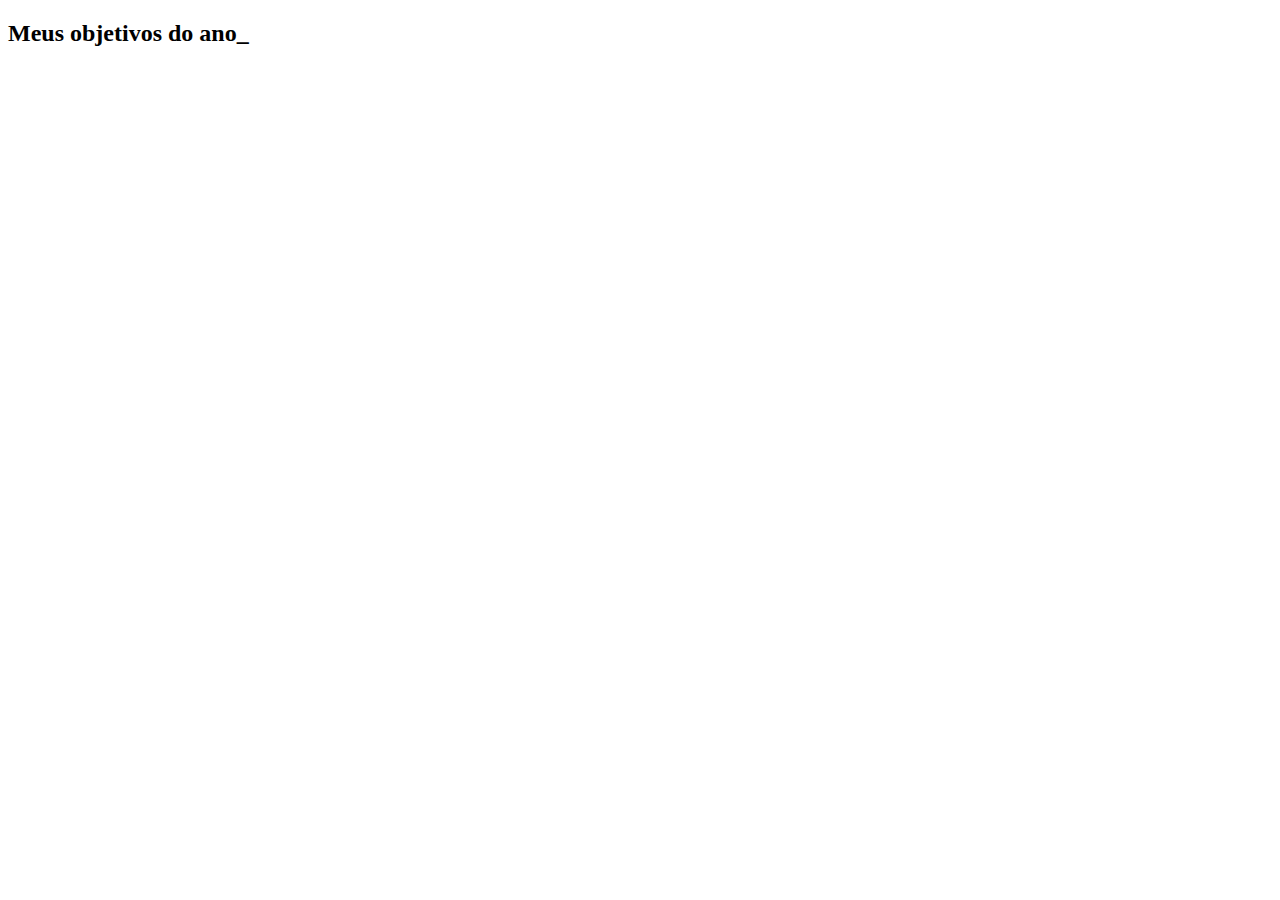
==== index.html @ 6766d90e "pipipi popopo" ====
<!DOCTYPE html>
<html lang="pt-br">
  <head>
    <meta charset="UTF-8">
    <meta name="viewport" content="width=device-width, initial-scale=1.0">
    <title> Meus objetivos do ano</title>
  </head>
<body>
  <section class="conteudo-principal"></section>
  <h2 class="titulo-principal">Meus objetivos do ano_</h2>
</body>
</html>
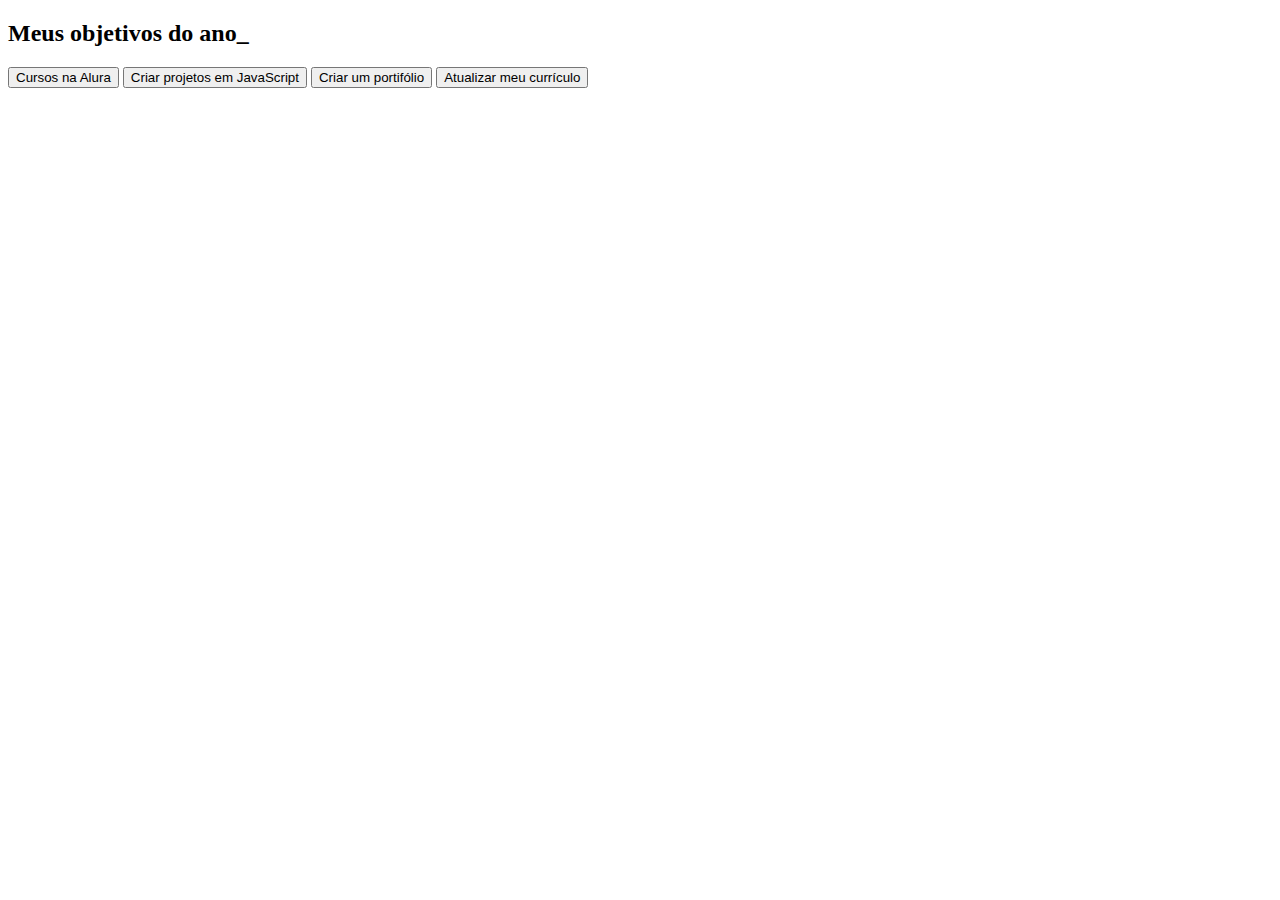
==== commit e4b71a26: "pipipi popopo" ====
--- a/index.html
+++ b/index.html
@@ -8,5 +8,11 @@
 <body>
   <section class="conteudo-principal"></section>
   <h2 class="titulo-principal">Meus objetivos do ano_</h2>
+  <div class="botoes">
+    <button class="botao">Cursos na Alura</button>
+    <button class="botao">Criar projetos em JavaScript</button>
+    <button class="botao">Criar um portifólio</button>
+    <button class="botao">Atualizar meu currículo</button>
+  </div>
 </body>
 </html>
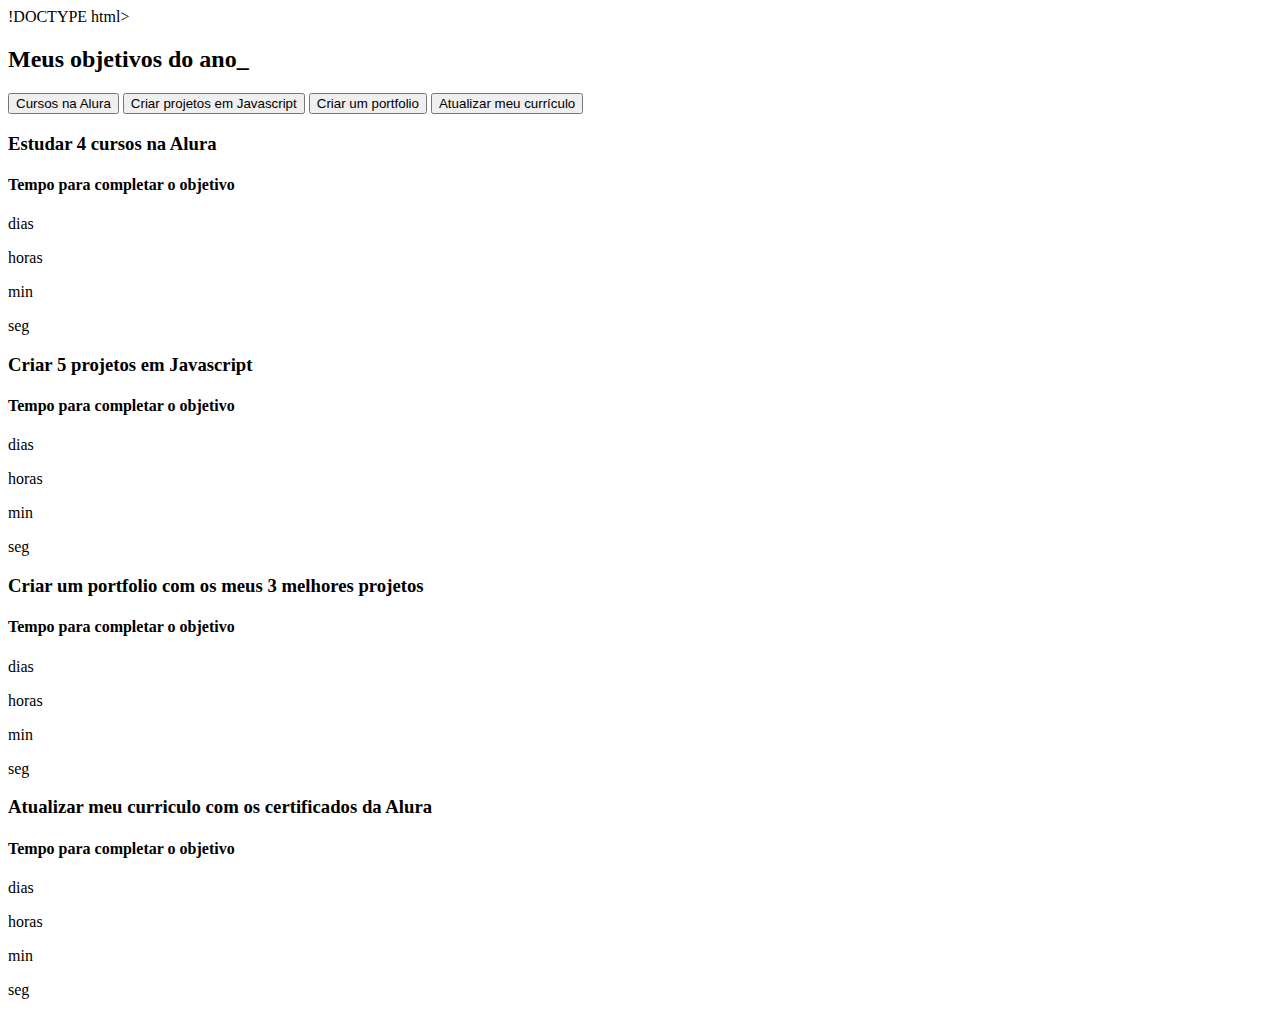
==== commit 7d36add3: "." ====
--- a/index.html
+++ b/index.html
@@ -1,18 +1,115 @@
-<!DOCTYPE html>
+!DOCTYPE html>
 <html lang="pt-br">
-  <head>
+
+<head>
     <meta charset="UTF-8">
     <meta name="viewport" content="width=device-width, initial-scale=1.0">
-    <title> Meus objetivos do ano</title>
-  </head>
+    <title>Meus objetivos do ano</title>
+    <link rel="stylesheet" href="style.css">
+</head>
 <body>
-  <section class="conteudo-principal"></section>
-  <h2 class="titulo-principal">Meus objetivos do ano_</h2>
-  <div class="botoes">
-    <button class="botao">Cursos na Alura</button>
-    <button class="botao">Criar projetos em JavaScript</button>
-    <button class="botao">Criar um portifólio</button>
-    <button class="botao">Atualizar meu currículo</button>
-  </div>
+    <section class="conteudo-principal">
+        <h2 class="titulo-principal">Meus objetivos do ano<span>_</span></h2>
+        <div class="conteudo">
+            <div class="botoes">
+                <button class="botao ativo">Cursos na Alura</button>
+                <button class="botao">Criar projetos em Javascript</button>
+                <button class="botao">Criar um portfolio</button>
+                <button class="botao">Atualizar meu currículo</button>
+            </div>
+            <div class="abas-textos">
+                <div class="aba-conteudo ativo">
+                    <h3 class="aba-conteudo-titulo-principal">Estudar 4 cursos na Alura</h3>
+                    <h4 class="aba-conteudo-titulo-secundario">Tempo para completar o objetivo</h4>
+                    <div class="contador">
+                        <div class="contador-digito">
+                            <p class="contador-digito-numero" id="dias0"></p>
+                            <p class="contador-digito-texto">dias</p>
+                        </div>
+                        <div class="contador-digito">
+                            <p class="contador-digito-numero" id="horas0"></p>
+                            <p class="contador-digito-texto">horas</p>
+                        </div>
+                        <div class="contador-digito">
+                            <p class="contador-digito-numero" id="min0"></p>
+                            <p class="contador-digito-texto">min</p>
+                        </div>
+                        <div class="contador-digito">
+                            <p class="contador-digito-numero" id="seg0"></p>
+                            <p class="contador-digito-texto">seg</p>
+                        </div>
+                    </div>
+                </div>
+                <div class="aba-conteudo">
+                    <h3 class="aba-conteudo-titulo-principal">Criar 5 projetos em Javascript</h3>
+                    <h4 class="aba-conteudo-titulo-secundario">Tempo para completar o objetivo</h4>
+                    <div class="contador">
+                        <div class="contador-digito">
+                            <p class="contador-digito-numero" id="dias1"></p>
+                            <p class="contador-digito-texto">dias</p>
+                        </div>
+                        <div class="contador-digito">
+                            <p class="contador-digito-numero" id="horas1"></p>
+                            <p class="contador-digito-texto">horas</p>
+                        </div>
+                        <div class="contador-digito">
+                            <p class="contador-digito-numero" id="min1"></p>
+                            <p class="contador-digito-texto">min</p>
+                        </div>
+                        <div class="contador-digito">
+                            <p class="contador-digito-numero" id="seg1"></p>
+                            <p class="contador-digito-texto">seg</p>
+                        </div>
+                    </div>
+                </div>
+                <div class="aba-conteudo">
+                    <h3 class="aba-conteudo-titulo-principal">Criar um portfolio com os meus 3 melhores projetos</h3>
+                    <h4 class="aba-conteudo-titulo-secundario">Tempo para completar o objetivo</h4>
+                    <div class="contador">
+                        <div class="contador-digito">
+                            <p class="contador-digito-numero" id="dias2"></p>
+                            <p class="contador-digito-texto">dias</p>
+                        </div>
+                        <div class="contador-digito">
+                            <p class="contador-digito-numero" id="horas2"></p>
+                            <p class="contador-digito-texto">horas</p>
+                        </div>
+                        <div class="contador-digito">
+                            <p class="contador-digito-numero" id="min2"></p>
+                            <p class="contador-digito-texto">min</p>
+                        </div>
+                        <div class="contador-digito">
+                            <p class="contador-digito-numero" id="seg2"></p>
+                            <p class="contador-digito-texto">seg</p>
+                        </div>
+                    </div>
+                </div>
+                <div class="aba-conteudo">
+                    <h3 class="aba-conteudo-titulo-principal">Atualizar meu curriculo com os certificados da Alura</h3>
+                    <h4 class="aba-conteudo-titulo-secundario">Tempo para completar o objetivo</h4>
+                    <div class="contador">
+                        <div class="contador-digito">
+                            <p class="contador-digito-numero" id="dias3"></p>
+                            <p class="contador-digito-texto">dias</p>
+                        </div>
+                        <div class="contador-digito">
+                            <p class="contador-digito-numero" id="horas3"></p>
+                            <p class="contador-digito-texto">horas</p>
+                        </div>
+                        <div class="contador-digito">
+                            <p class="contador-digito-numero" id="min3"></p>
+                            <p class="contador-digito-texto">min</p>
+                        </div>
+                        <div class="contador-digito">
+                            <p class="contador-digito-numero" id="seg3"></p>
+                            <p class="contador-digito-texto">seg</p>
+                        </div>
+                    </div>
+                </div>
+            </div>
+        </div>
+    </section>
+    <script src="main.js"></script>
 </body>
-</html>
+
+</html>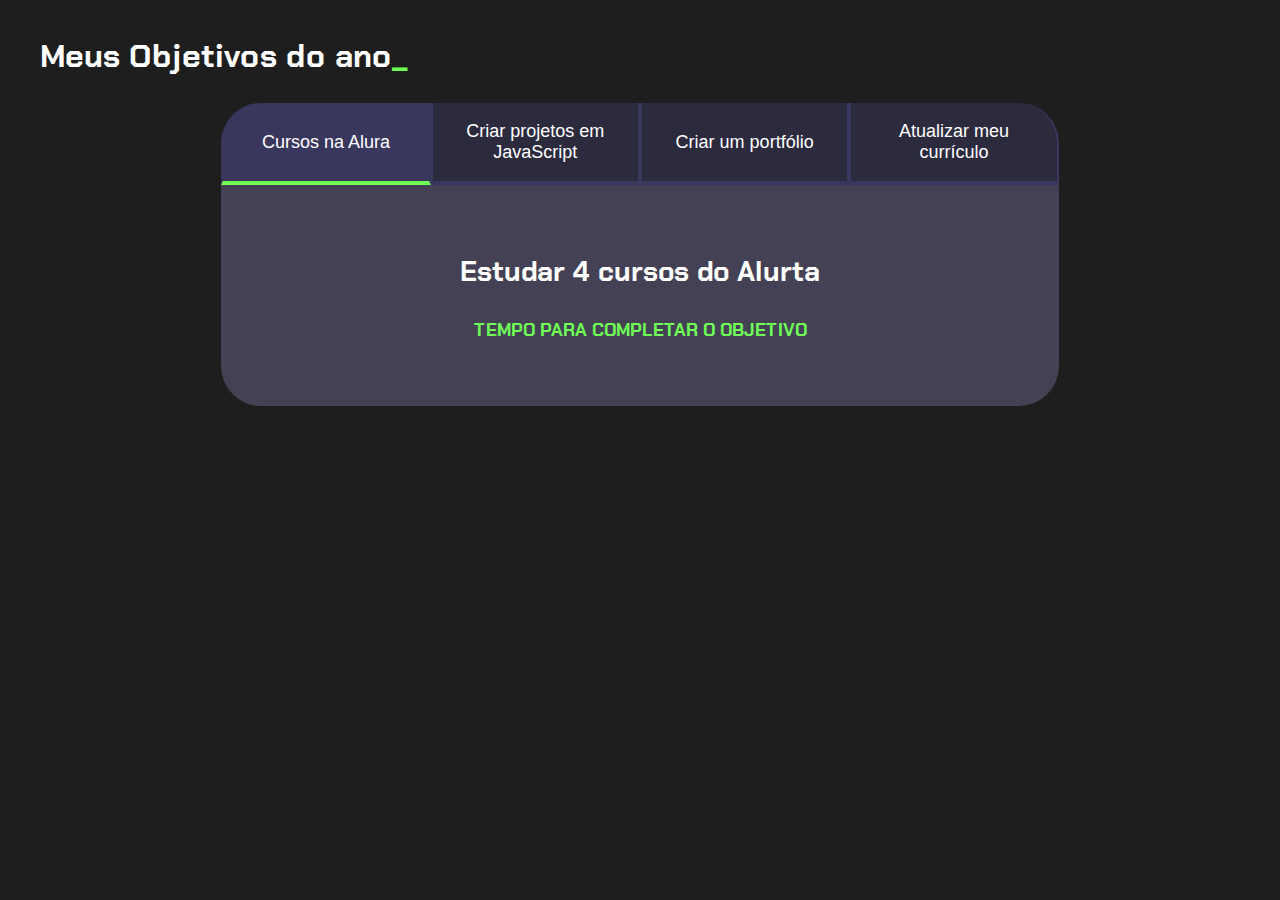
==== commit 8c1ae3c8: "." ====
--- a/index.html
+++ b/index.html
@@ -1,115 +1,44 @@
-!DOCTYPE html>
-<html lang="pt-br">
+<!DOCTYPE html>
+<html lang=!pt-br">
 
 <head>
-    <meta charset="UTF-8">
-    <meta name="viewport" content="width=device-width, initial-scale=1.0">
-    <title>Meus objetivos do ano</title>
-    <link rel="stylesheet" href="style.css">
+  <meta charset="UTF-8">
+  <meta name="viewport" content="width=device-width, initial-scale=1.0">
+  <title>Meus objetivos do ano</title>
+  <link rel="stylesheet" href="Style.css">
 </head>
+
 <body>
-    <section class="conteudo-principal">
-        <h2 class="titulo-principal">Meus objetivos do ano<span>_</span></h2>
-        <div class="conteudo">
-            <div class="botoes">
-                <button class="botao ativo">Cursos na Alura</button>
-                <button class="botao">Criar projetos em Javascript</button>
-                <button class="botao">Criar um portfolio</button>
-                <button class="botao">Atualizar meu currículo</button>
-            </div>
-            <div class="abas-textos">
-                <div class="aba-conteudo ativo">
-                    <h3 class="aba-conteudo-titulo-principal">Estudar 4 cursos na Alura</h3>
-                    <h4 class="aba-conteudo-titulo-secundario">Tempo para completar o objetivo</h4>
-                    <div class="contador">
-                        <div class="contador-digito">
-                            <p class="contador-digito-numero" id="dias0"></p>
-                            <p class="contador-digito-texto">dias</p>
-                        </div>
-                        <div class="contador-digito">
-                            <p class="contador-digito-numero" id="horas0"></p>
-                            <p class="contador-digito-texto">horas</p>
-                        </div>
-                        <div class="contador-digito">
-                            <p class="contador-digito-numero" id="min0"></p>
-                            <p class="contador-digito-texto">min</p>
-                        </div>
-                        <div class="contador-digito">
-                            <p class="contador-digito-numero" id="seg0"></p>
-                            <p class="contador-digito-texto">seg</p>
-                        </div>
-                    </div>
-                </div>
-                <div class="aba-conteudo">
-                    <h3 class="aba-conteudo-titulo-principal">Criar 5 projetos em Javascript</h3>
-                    <h4 class="aba-conteudo-titulo-secundario">Tempo para completar o objetivo</h4>
-                    <div class="contador">
-                        <div class="contador-digito">
-                            <p class="contador-digito-numero" id="dias1"></p>
-                            <p class="contador-digito-texto">dias</p>
-                        </div>
-                        <div class="contador-digito">
-                            <p class="contador-digito-numero" id="horas1"></p>
-                            <p class="contador-digito-texto">horas</p>
-                        </div>
-                        <div class="contador-digito">
-                            <p class="contador-digito-numero" id="min1"></p>
-                            <p class="contador-digito-texto">min</p>
-                        </div>
-                        <div class="contador-digito">
-                            <p class="contador-digito-numero" id="seg1"></p>
-                            <p class="contador-digito-texto">seg</p>
-                        </div>
-                    </div>
-                </div>
-                <div class="aba-conteudo">
-                    <h3 class="aba-conteudo-titulo-principal">Criar um portfolio com os meus 3 melhores projetos</h3>
-                    <h4 class="aba-conteudo-titulo-secundario">Tempo para completar o objetivo</h4>
-                    <div class="contador">
-                        <div class="contador-digito">
-                            <p class="contador-digito-numero" id="dias2"></p>
-                            <p class="contador-digito-texto">dias</p>
-                        </div>
-                        <div class="contador-digito">
-                            <p class="contador-digito-numero" id="horas2"></p>
-                            <p class="contador-digito-texto">horas</p>
-                        </div>
-                        <div class="contador-digito">
-                            <p class="contador-digito-numero" id="min2"></p>
-                            <p class="contador-digito-texto">min</p>
-                        </div>
-                        <div class="contador-digito">
-                            <p class="contador-digito-numero" id="seg2"></p>
-                            <p class="contador-digito-texto">seg</p>
-                        </div>
-                    </div>
-                </div>
-                <div class="aba-conteudo">
-                    <h3 class="aba-conteudo-titulo-principal">Atualizar meu curriculo com os certificados da Alura</h3>
-                    <h4 class="aba-conteudo-titulo-secundario">Tempo para completar o objetivo</h4>
-                    <div class="contador">
-                        <div class="contador-digito">
-                            <p class="contador-digito-numero" id="dias3"></p>
-                            <p class="contador-digito-texto">dias</p>
-                        </div>
-                        <div class="contador-digito">
-                            <p class="contador-digito-numero" id="horas3"></p>
-                            <p class="contador-digito-texto">horas</p>
-                        </div>
-                        <div class="contador-digito">
-                            <p class="contador-digito-numero" id="min3"></p>
-                            <p class="contador-digito-texto">min</p>
-                        </div>
-                        <div class="contador-digito">
-                            <p class="contador-digito-numero" id="seg3"></p>
-                            <p class="contador-digito-texto">seg</p>
-                        </div>
-                    </div>
-                </div>
-            </div>
+  <section class="conteudo-principal">
+    <h2 class="titulo-principal">Meus Objetivos do ano<span>_<span></h2>
+    <div class="conteudo">
+      <div class="botoes">
+        <button class="botao ativo">Cursos na Alura</button>
+        <button class="botao">Criar projetos em JavaScript</button>
+        <button class="botao">Criar um portfólio</button>
+        <button class="botao">Atualizar meu currículo</button>
+      </div>
+      <div class="abas-textos">
+        <div class="aba-conteudo ativo">
+          <h3 class="aba-conteudo-titulo-principal">Estudar 4 cursos do Alurta</h3>
+          <h4 class="aba-conteudo-titulo-secundario">Tempo para completar o objetivo</h4>
         </div>
-    </section>
-    <script src="main.js"></script>
+        <div class="aba-conteudo">
+          <h3 class="aba-conteudo-titulo-principal">Criar 5 projetos em JavaScript</h3>
+          <h4 class="aba-conteudo-titulo-secundario">Tempo para completar o objetivo</h4>
+        </div>
+        <div class="aba-conteudo">
+          <h3 class="aba-conteudo-titulo-principal">Cria um portifólio com meus 3 melhores projetos</h3>
+          <h4 class="aba-conteudo-titulo-secundario">Tempo para completar o objetivo</h4>
+        </div>
+        <div class="aba-conteudo">
+          <h3 class="aba-conteudo-titulo-principal">Atualizar meu corrículo</h3>
+          <h4 class="aba-conteudo-titulo-secundario">Tempo para completar o objetivo</h4>
+        </div>
+      </div>
+    </div>
+  </section>
+  <script src="main.js"></script>
 </body>
 
 </html>--- a/Style.css
+++ b/Style.css
@@ -0,0 +1,105 @@
+@import url('https://fonts.googleapis.com/css2?family=Chakra+Petch:wght@400;700&display=swap');
+
+:root {
+    --cor-de-fundo: #1E1E1E;
+    --verde: #6FFF57;
+    --branco: #FFFFFF;
+    --botao-ativo: #3A375E;
+    --botao-inativo: rgba(58, 55, 94, 0.5);
+    --texto-fundo: rgba(155, 150, 209, 0.3);
+}
+
+body {
+    background-color: var(--cor-de-fundo);
+    color: var(--branco);
+    font-family: 'Chakra Petch', sans-serif;
+}
+
+.conteudo-principal {
+    display: flex;
+    flex-direction: column;
+    justify-content: center;
+    align-items: center;
+    max-width: 1200px;
+    width: 100%;
+    margin: 0 auto;
+}
+
+.titulo-principal {
+    text-align: left;
+    width: 100%;
+    font-size: 32px;
+}
+
+.titulo-principal span {
+    color: var(--verde);
+}
+
+.botao {
+    font-family: "Crakra Petch", sans-serif;
+    background-color: var(--botao-inativo);
+    color: var(--branco);
+    display: flex;
+    justify-content: center;
+    padding: 1em;
+    font-size: 18px;
+    align-items: center;
+    width: 100%;
+    border-bottom: 4px solid var(--botao-ativo);
+    border-left: 2px solid var(--botao-ativo);
+    border-right: 2px solid var(--botao-ativo);
+    border-top: none;
+}
+
+.botoes {
+    display: block;
+}
+
+.botao.ativo {
+    background-color: var(--botao-ativo);
+    border-bottom: 4px solid var(--verde);
+}
+
+.abas-textos {
+    background-color: var(--texto-fundo);
+    padding: 40px;
+    border-radius: 0 0 40px 40px;
+}
+
+.aba-conteudo.ativo {
+    display: block;
+}
+
+.aba-conteudo {
+    display: none;
+}
+
+.aba-conteudo-titulo-principal {
+    font-size: 28px;
+    text-align: center;
+}
+
+.aba-conteudo-titulo-secundario {
+    font-size: 18px;
+    color: var(--verde);
+    text-transform: uppercase;
+    text-align: center;
+}
+
+.botao:first-child {
+    border-radius: 40px 40px 0 0;
+}
+
+@media screen and (min-width: 768px) {
+    .botoes {
+        display: flex;
+    }
+
+    .botao:first-child {
+        border-radius: 40px 0 0 0;
+    }
+
+    .botao:last-child {
+        border-radius: 0 40px 0 0;
+    }
+}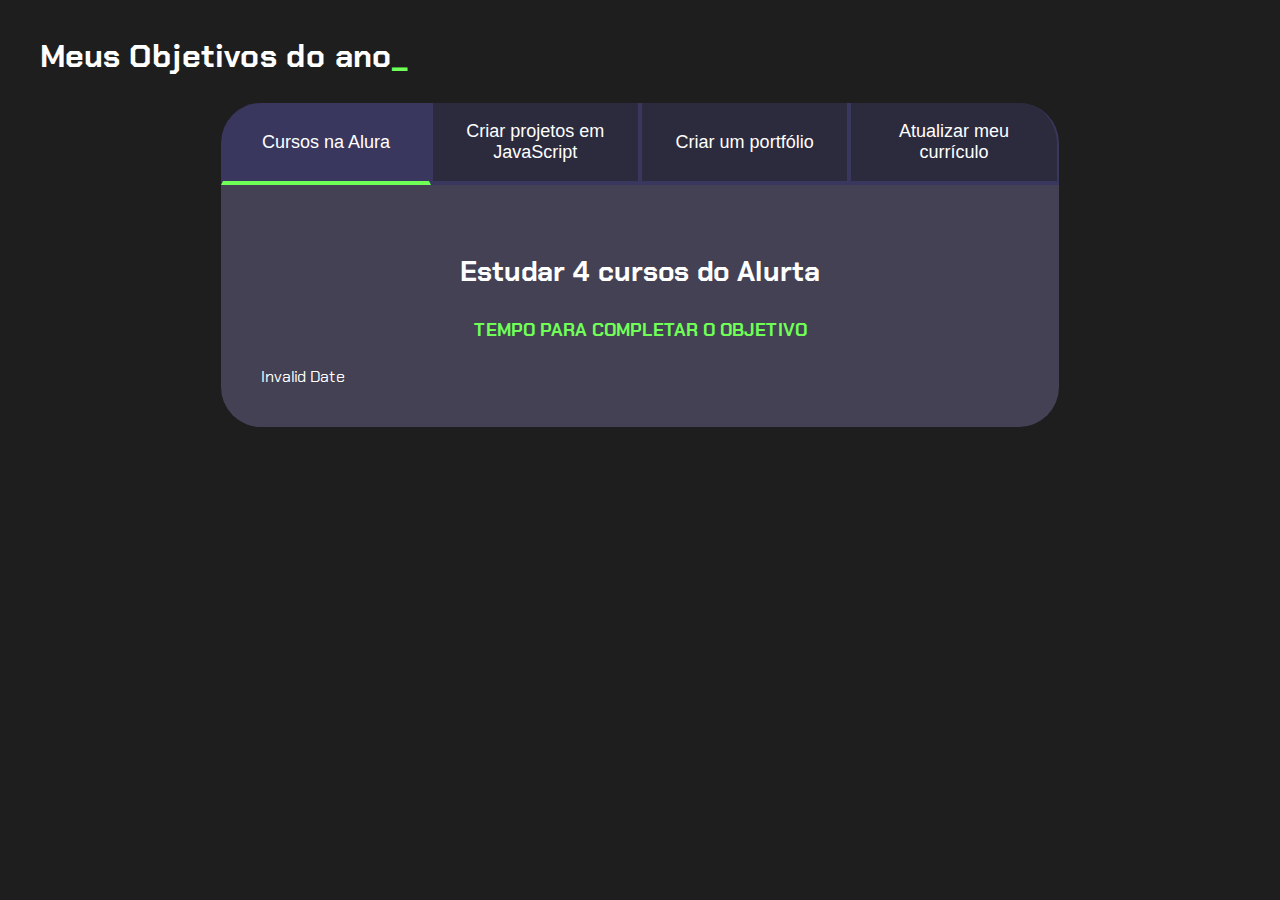
==== commit 3b2a21f8: "." ====
--- a/index.html
+++ b/index.html
@@ -22,18 +22,22 @@
         <div class="aba-conteudo ativo">
           <h3 class="aba-conteudo-titulo-principal">Estudar 4 cursos do Alurta</h3>
           <h4 class="aba-conteudo-titulo-secundario">Tempo para completar o objetivo</h4>
+          <div class="contador"></div>
         </div>
         <div class="aba-conteudo">
           <h3 class="aba-conteudo-titulo-principal">Criar 5 projetos em JavaScript</h3>
           <h4 class="aba-conteudo-titulo-secundario">Tempo para completar o objetivo</h4>
+          <div class="contador"></div>
         </div>
         <div class="aba-conteudo">
           <h3 class="aba-conteudo-titulo-principal">Cria um portifólio com meus 3 melhores projetos</h3>
           <h4 class="aba-conteudo-titulo-secundario">Tempo para completar o objetivo</h4>
+          <div class="contador"></div>
         </div>
         <div class="aba-conteudo">
           <h3 class="aba-conteudo-titulo-principal">Atualizar meu corrículo</h3>
           <h4 class="aba-conteudo-titulo-secundario">Tempo para completar o objetivo</h4>
+          <div class="contador"></div>
         </div>
       </div>
     </div>
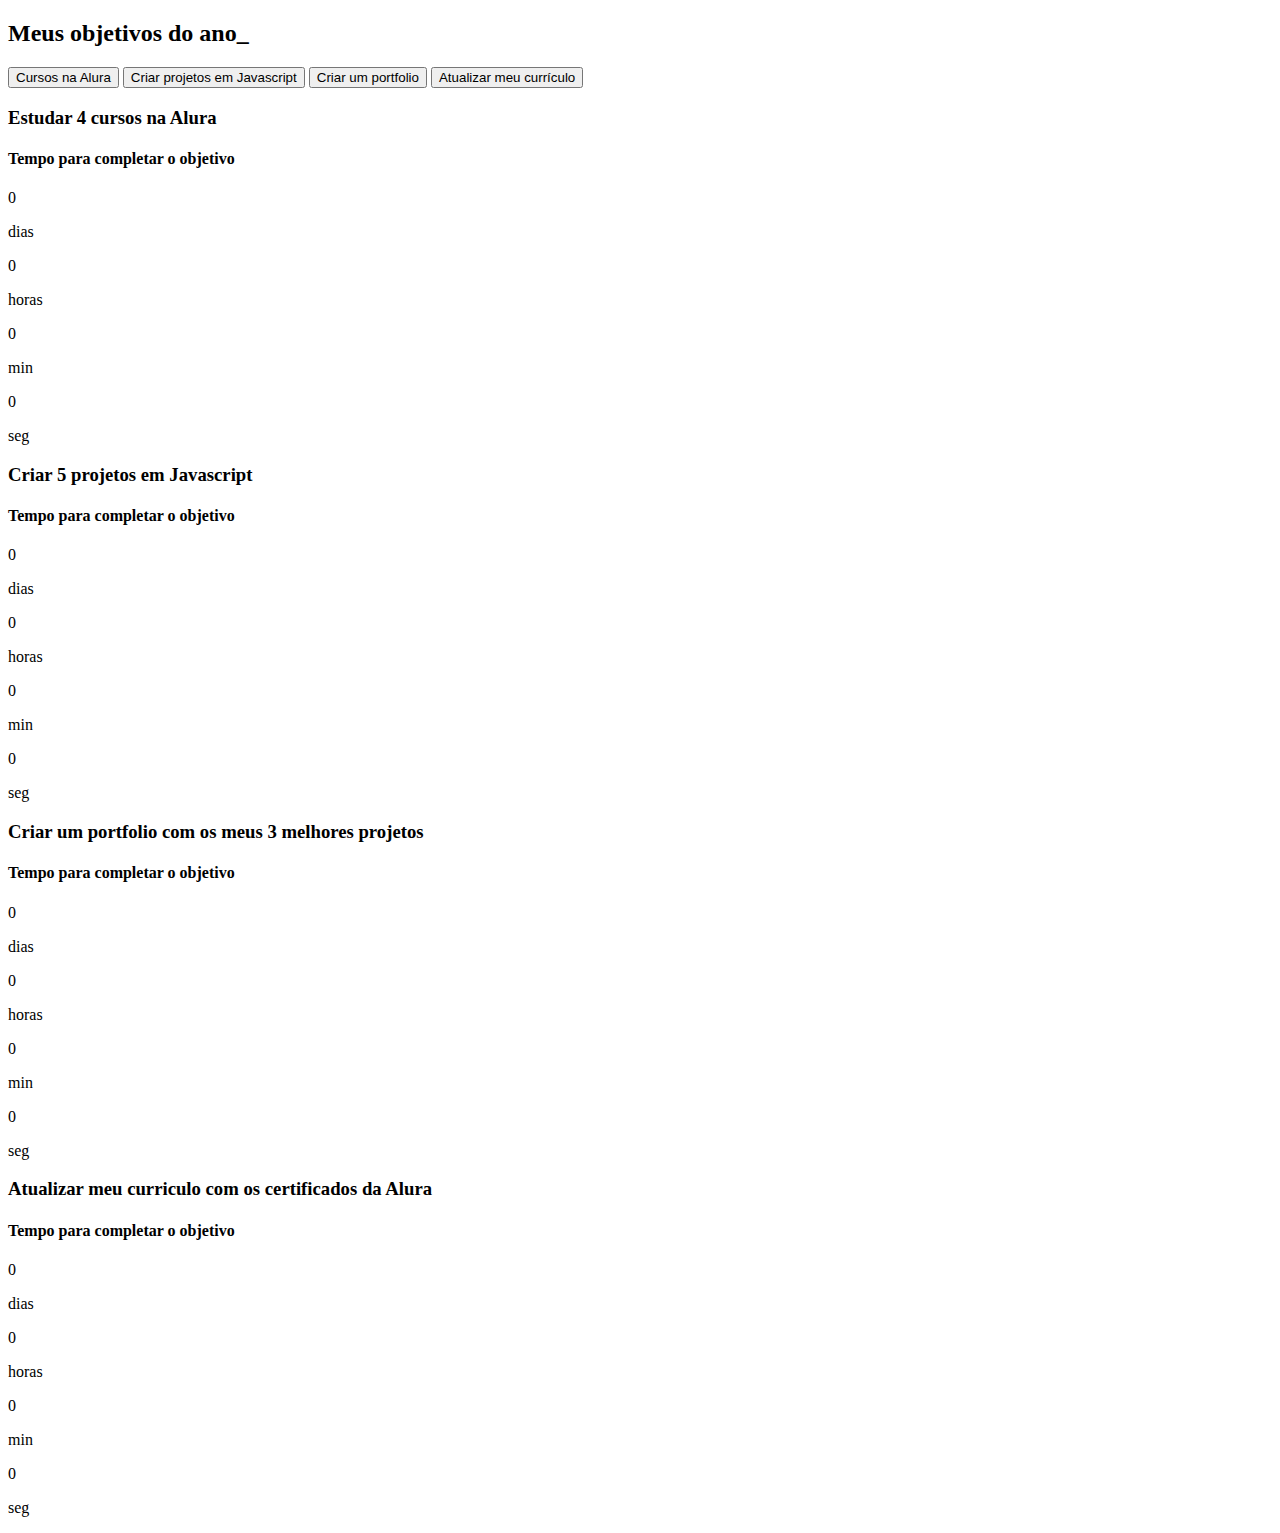
==== commit 75d54bf3: "080824" ====
--- a/index.html
+++ b/index.html
@@ -1,48 +1,116 @@
 <!DOCTYPE html>
-<html lang=!pt-br">
+<html lang="pt-br">
 
 <head>
-  <meta charset="UTF-8">
-  <meta name="viewport" content="width=device-width, initial-scale=1.0">
-  <title>Meus objetivos do ano</title>
-  <link rel="stylesheet" href="Style.css">
+    <meta charset="UTF-8">
+    <meta name="viewport" content="width=device-width, initial-scale=1.0">
+    <title>Meus objetivos do ano</title>
+    <link rel="stylesheet" href="style.css">
 </head>
 
 <body>
-  <section class="conteudo-principal">
-    <h2 class="titulo-principal">Meus Objetivos do ano<span>_<span></h2>
-    <div class="conteudo">
-      <div class="botoes">
-        <button class="botao ativo">Cursos na Alura</button>
-        <button class="botao">Criar projetos em JavaScript</button>
-        <button class="botao">Criar um portfólio</button>
-        <button class="botao">Atualizar meu currículo</button>
-      </div>
-      <div class="abas-textos">
-        <div class="aba-conteudo ativo">
-          <h3 class="aba-conteudo-titulo-principal">Estudar 4 cursos do Alurta</h3>
-          <h4 class="aba-conteudo-titulo-secundario">Tempo para completar o objetivo</h4>
-          <div class="contador"></div>
+    <section class="conteudo-principal">
+        <h2 class="titulo-principal">Meus objetivos do ano<span>_</span></h2>
+        <div class="conteudo">
+            <div class="botoes">
+                <button class="botao ativo">Cursos na Alura</button>
+                <button class="botao">Criar projetos em Javascript</button>
+                <button class="botao">Criar um portfolio</button>
+                <button class="botao">Atualizar meu currículo</button>
+            </div>
+            <div class="abas-textos">
+                <div class="aba-conteudo ativo">
+                    <h3 class="aba-conteudo-titulo-principal">Estudar 4 cursos na Alura</h3>
+                    <h4 class="aba-conteudo-titulo-secundario">Tempo para completar o objetivo</h4>
+                    <div class="contador">
+                        <div class="contador-digito">
+                            <p class="contador-digito-numero" id="dias0"></p>
+                            <p class="contador-digito-texto">dias</p>
+                        </div>
+                        <div class="contador-digito">
+                            <p class="contador-digito-numero" id="horas0"></p>
+                            <p class="contador-digito-texto">horas</p>
+                        </div>
+                        <div class="contador-digito">
+                            <p class="contador-digito-numero" id="min0"></p>
+                            <p class="contador-digito-texto">min</p>
+                        </div>
+                        <div class="contador-digito">
+                            <p class="contador-digito-numero" id="seg0"></p>
+                            <p class="contador-digito-texto">seg</p>
+                        </div>
+                    </div>
+                </div>
+                <div class="aba-conteudo">
+                    <h3 class="aba-conteudo-titulo-principal">Criar 5 projetos em Javascript</h3>
+                    <h4 class="aba-conteudo-titulo-secundario">Tempo para completar o objetivo</h4>
+                    <div class="contador">
+                        <div class="contador-digito">
+                            <p class="contador-digito-numero" id="dias1"></p>
+                            <p class="contador-digito-texto">dias</p>
+                        </div>
+                        <div class="contador-digito">
+                            <p class="contador-digito-numero" id="horas1"></p>
+                            <p class="contador-digito-texto">horas</p>
+                        </div>
+                        <div class="contador-digito">
+                            <p class="contador-digito-numero" id="min1"></p>
+                            <p class="contador-digito-texto">min</p>
+                        </div>
+                        <div class="contador-digito">
+                            <p class="contador-digito-numero" id="seg1"></p>
+                            <p class="contador-digito-texto">seg</p>
+                        </div>
+                    </div>
+                </div>
+                <div class="aba-conteudo">
+                    <h3 class="aba-conteudo-titulo-principal">Criar um portfolio com os meus 3 melhores projetos</h3>
+                    <h4 class="aba-conteudo-titulo-secundario">Tempo para completar o objetivo</h4>
+                    <div class="contador">
+                        <div class="contador-digito">
+                            <p class="contador-digito-numero" id="dias2"></p>
+                            <p class="contador-digito-texto">dias</p>
+                        </div>
+                        <div class="contador-digito">
+                            <p class="contador-digito-numero" id="horas2"></p>
+                            <p class="contador-digito-texto">horas</p>
+                        </div>
+                        <div class="contador-digito">
+                            <p class="contador-digito-numero" id="min2"></p>
+                            <p class="contador-digito-texto">min</p>
+                        </div>
+                        <div class="contador-digito">
+                            <p class="contador-digito-numero" id="seg2"></p>
+                            <p class="contador-digito-texto">seg</p>
+                        </div>
+                    </div>
+                </div>
+                <div class="aba-conteudo">
+                    <h3 class="aba-conteudo-titulo-principal">Atualizar meu curriculo com os certificados da Alura</h3>
+                    <h4 class="aba-conteudo-titulo-secundario">Tempo para completar o objetivo</h4>
+                    <div class="contador">
+                        <div class="contador-digito">
+                            <p class="contador-digito-numero" id="dias3"></p>
+                            <p class="contador-digito-texto">dias</p>
+                        </div>
+                        <div class="contador-digito">
+                            <p class="contador-digito-numero" id="horas3"></p>
+                            <p class="contador-digito-texto">horas</p>
+                        </div>
+                        <div class="contador-digito">
+                            <p class="contador-digito-numero" id="min3"></p>
+                            <p class="contador-digito-texto">min</p>
+                        </div>
+                        <div class="contador-digito">
+                            <p class="contador-digito-numero" id="seg3"></p>
+                            <p class="contador-digito-texto">seg</p>
+                        </div>
+                    </div>
+                </div>
+            </div>
         </div>
-        <div class="aba-conteudo">
-          <h3 class="aba-conteudo-titulo-principal">Criar 5 projetos em JavaScript</h3>
-          <h4 class="aba-conteudo-titulo-secundario">Tempo para completar o objetivo</h4>
-          <div class="contador"></div>
-        </div>
-        <div class="aba-conteudo">
-          <h3 class="aba-conteudo-titulo-principal">Cria um portifólio com meus 3 melhores projetos</h3>
-          <h4 class="aba-conteudo-titulo-secundario">Tempo para completar o objetivo</h4>
-          <div class="contador"></div>
-        </div>
-        <div class="aba-conteudo">
-          <h3 class="aba-conteudo-titulo-principal">Atualizar meu corrículo</h3>
-          <h4 class="aba-conteudo-titulo-secundario">Tempo para completar o objetivo</h4>
-          <div class="contador"></div>
-        </div>
-      </div>
-    </div>
-  </section>
-  <script src="main.js"></script>
+    </section>
+    <script src="main.js"></script>
 </body>
 
 </html>